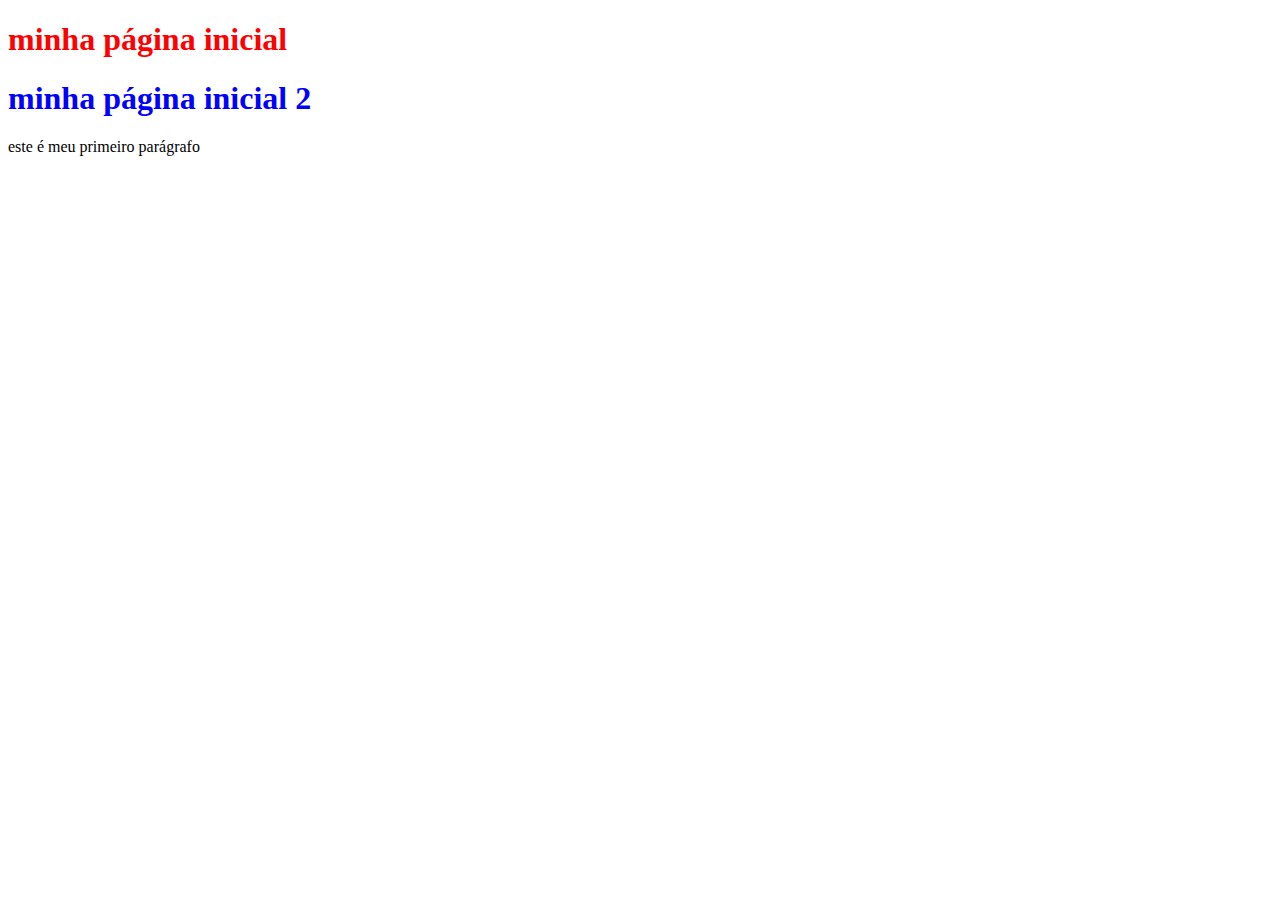
==== index.html @ 45132ef0 "atributos css" ====
<!DOCTYPE html>
<html lang="en">
<head>
    <meta charset="UTF-8">
    <meta name="viewport" content="width=device-width, initial-scale=1.0">
    <title>aula html</title>
    <style>
         #bloco {
             color:blue
         }
    </style>
</head>
<body>
  <!-- atributo inline -->
    <h1 style="color:red;">minha página inicial</h1>
    <!-- atributo em bloco -->
    <h1 id="bloco" >minha página inicial 2</h1>
    <p>este é meu primeiro parágrafo</p>
</body>
</html>
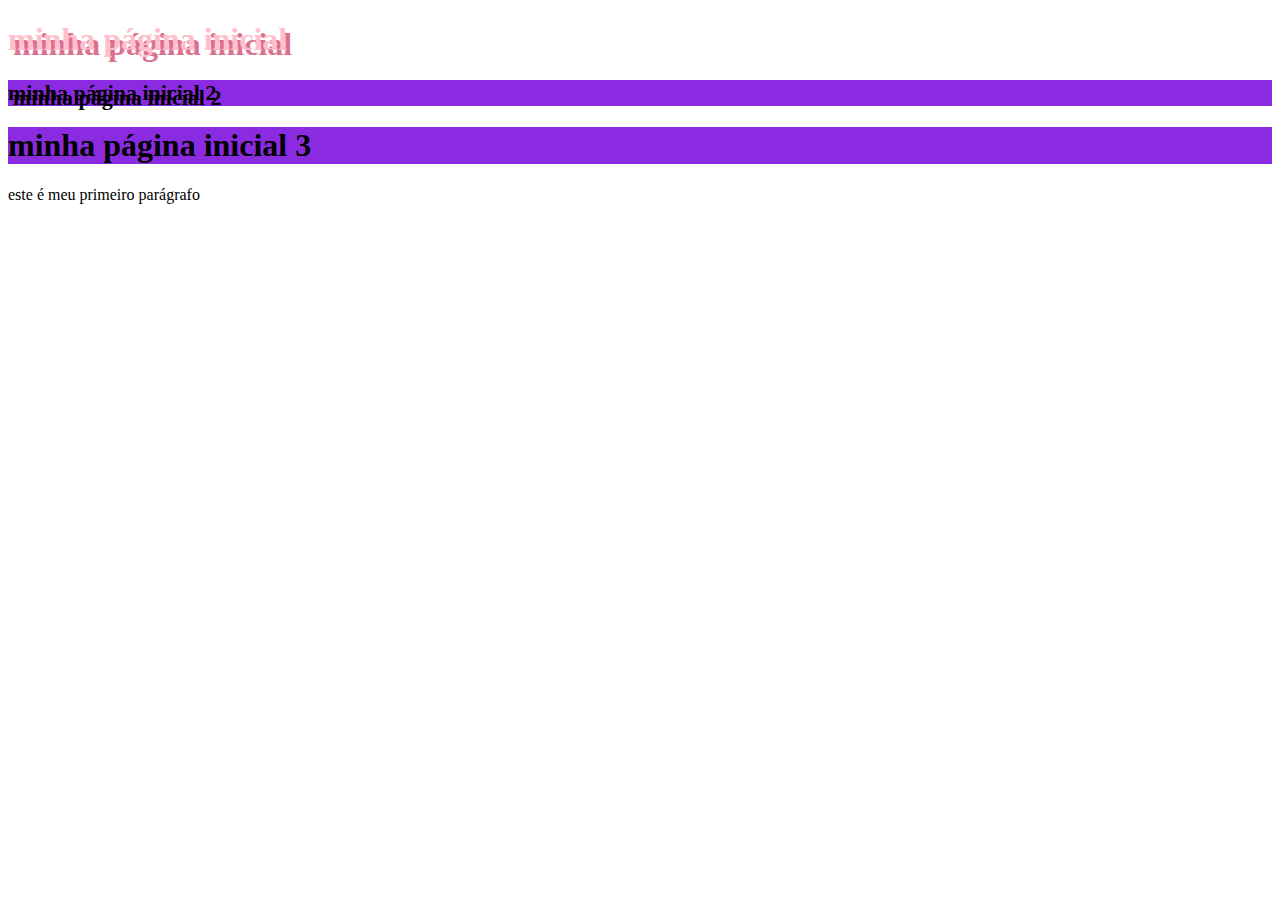
==== commit 1b7ba306: "tipos de css" ====
--- a/index.html
+++ b/index.html
@@ -1,20 +1,32 @@
-<!DOCTYPE html>
+ <!DOCTYPE html>
 <html lang="en">
 <head>
     <meta charset="UTF-8">
     <meta name="viewport" content="width=device-width, initial-scale=1.0">
     <title>aula html</title>
-    <style>
+    <link rel="stylesheet" href="index.css">
+    <!-- <style>
          #bloco {
-             color:blue
+             color:blue;
+             text-shadow: black 5px 5px;
          }
-    </style>
+
+         .bloco{
+             background-color: blueviolet;
+             color: black !important;
+
+         }
+         .fonttam{
+             font-size: 22px;
+         }
+    </style> -->
 </head>
 <body>
   <!-- atributo inline -->
-    <h1 style="color:red;">minha página inicial</h1>
+    <h1 style="color:pink;text-shadow: palevioletred 5px 5px ;">minha página inicial</h1>
     <!-- atributo em bloco -->
-    <h1 id="bloco" >minha página inicial 2</h1>
+    <h1 id="bloco" class="bloco fonttam" >minha página inicial 2</h1>
+    <h1 class="bloco" >minha página inicial 3</h1>
     <p>este é meu primeiro parágrafo</p>
 </body>
 </html>--- a/index.css
+++ b/index.css
@@ -0,0 +1,13 @@
+#bloco {
+    color:blue;
+    text-shadow: black 5px 5px;
+}
+
+.bloco{
+    background-color: blueviolet;
+    color: black !important;
+
+}
+.fonttam{
+    font-size: 22px;
+}